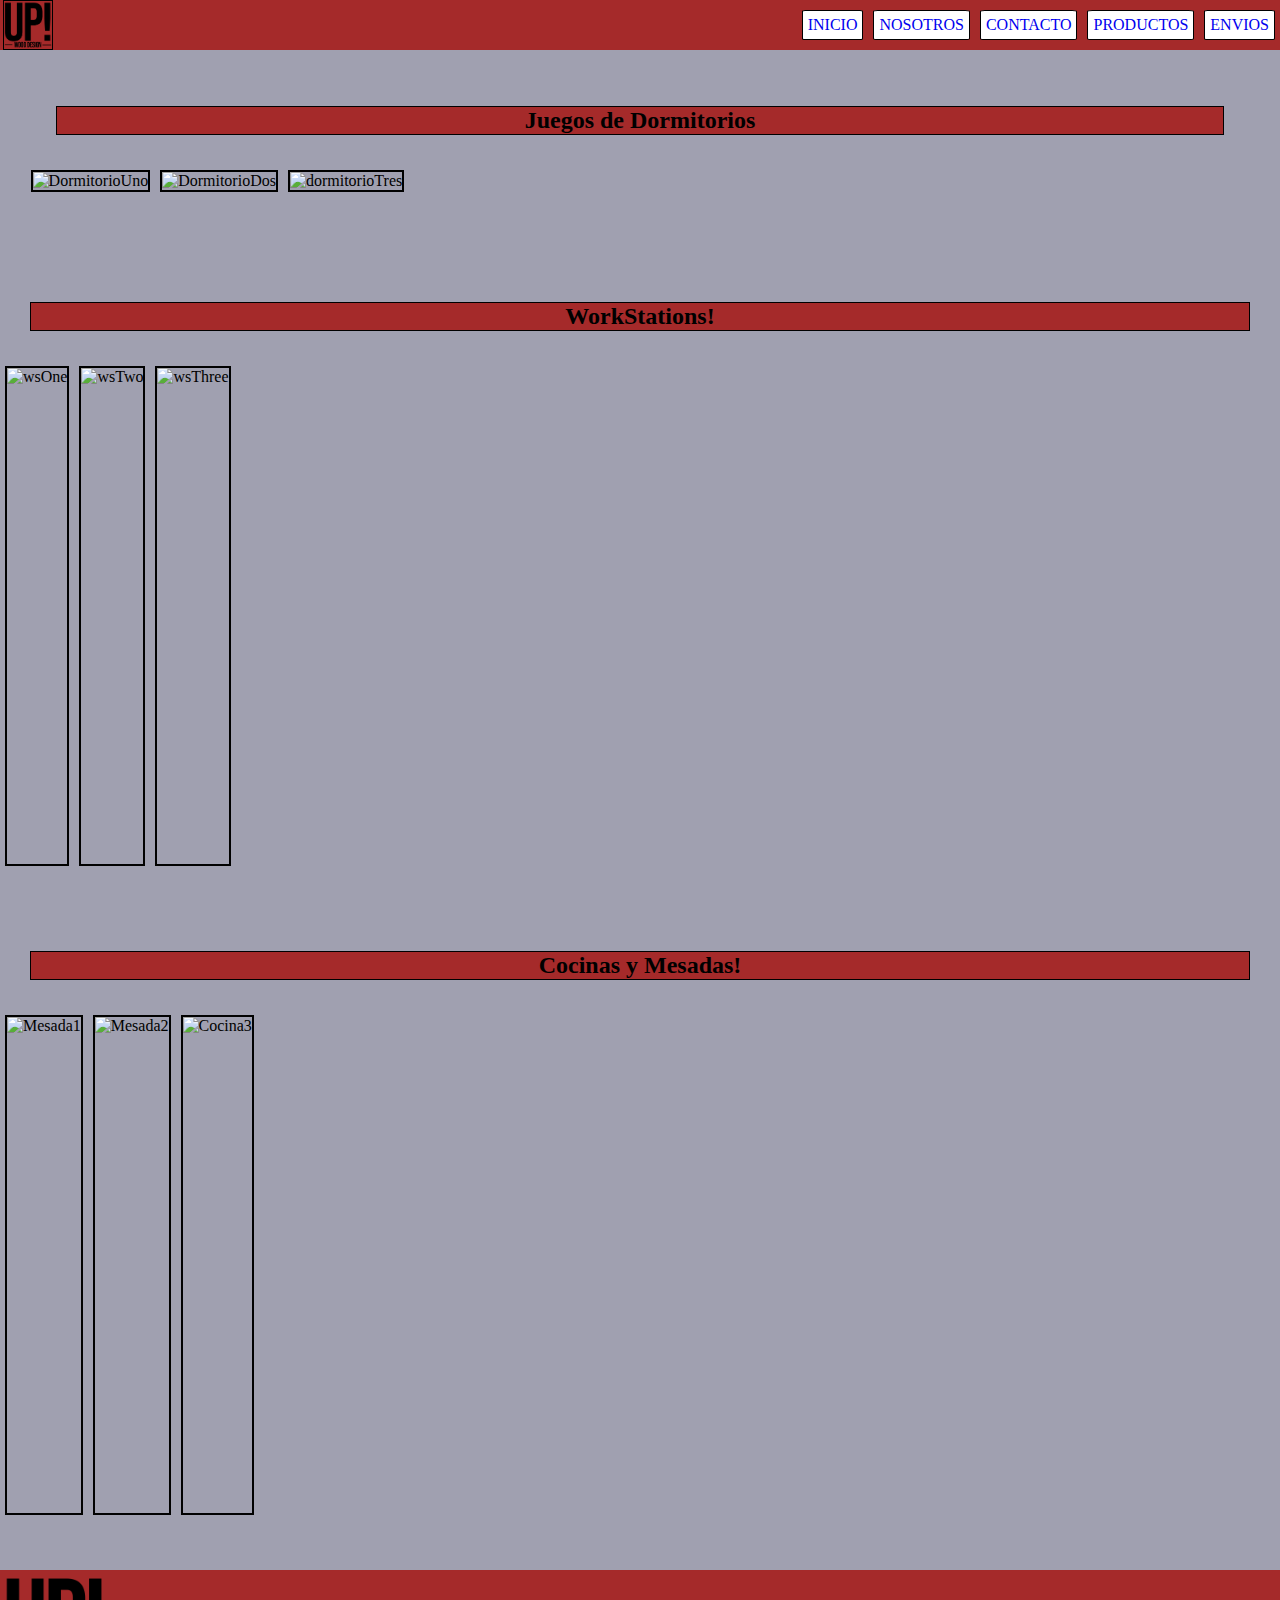
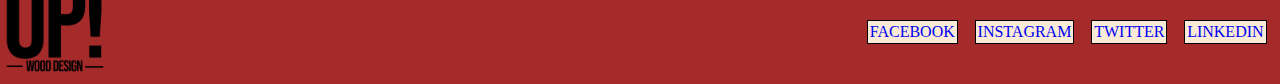
==== index.html @ 793c9211 "first commit" ====
<!DOCTYPE html>
<html lang="en">

<head>
    <meta charset="UTF-8">
    <meta http-equiv="X-UA-Compatible" content="IE=edge">
    <meta name="viewport" content="width=device-width, initial-scale=1.0">
    <link rel="shortcut icon" href="./Images/Up!.png">
    <link rel="stylesheet" href="./Css/Style.css">
    <title>Up! Wood Design</title>
</head>

<body>

    <div class="backgroundColor">
        <div class="grid_container">
            <header class="header">
                <div class="logo">
                    <img src="./Images/Up!.png" alt="Logo">
                </div>
                <div class="navBar">
                    <ul>
                        <li><a href="./index.html">INICIO</a></li>
                        <li> <a href="./Pages/Nosotros.html">NOSOTROS</a></li>
                        <li><a href="./Pages/Contacto.html">CONTACTO</a></li>
                        <li><a href="./Pages/Productos.html">PRODUCTOS</a></li>
                        <li><a href="./Pages/Envios.html">ENVIOS</a></li>
                    </ul>
                </div>
            </header>

            <section class="sectionOne">
                <div class="titleOne">
                    <h2>Juegos de Dormitorios</h2>
                </div>
                <div class="imgOne">
                    <img src="https://decoraideas.com/wp-content/uploads/2018/12/01_guetzli-1-768x512.jpg"
                        alt="DormitorioUno">
                    <img src="https://i.pinimg.com/736x/73/65/9f/73659f2c8ac018264d1e82e0c2308ac7--paint-colors-for-bedrooms-bedroom-color-schemes.jpg"
                        alt="DormitorioDos">
                    <img src="https://i.ytimg.com/vi/Ae-bWqIwoYo/sddefault.jpg" alt="dormitorioTres">
                </div>

        </div>
        </section>
        <section class="SectionTwo">
            <div class="titleTwo">
                <h2> WorkStations! </h2>
            </div>
            <div class="imgFour">
                <img src="https://akra-interiores.com.ar/tpl/gallery/imagenes/escritorios-juveniles/800/escritorio-juvenil-12.jpg"
                    alt="wsOne">
                <img src="https://akra-interiores.com.ar/tpl/gallery/imagenes/escritorios-juveniles/800/Chris-2-2.jpg"
                    alt="wsTwo">
                <img src="https://akra-interiores.com.ar/tpl/gallery/imagenes/escritorios-juveniles/800/2.jpg"
                    alt="wsThree">
            </div>
        </section>
        <section class="SectionThree">
            <div class="titleThree">
                <h2>Cocinas y Mesadas!</h2>
            </div>
            <div class="imgSeven">
                <img src="https://madeinnova.com/wp-content/uploads/2020/01/made_innova_muebles_cocina1_perfil_j.jpg"
                    alt="Mesada1">
                <img src="https://i.blogs.es/1c5aea/planificacion-diseno-y-supervision-del-proyecto-eitan-cohen-studio-etn-creditos-de-imagenes-de-shay-epstein/1366_2000.jpeg"
                    alt="Mesada2">
                <img src="https://ovacen.com/wp-content/uploads/2019/09/cocinas-modernas-diseno.jpg" alt="Cocina3">
            </div>
        </section>
        <footer class="footer">
            <div class="footerLogo">
                <img src="./Images/Up!.png" alt="Logo">
            </div>
            <div class="social">
                <a href="https://www.facebook.com/" target="_blank" class="socialMedia">FACEBOOK</a>
                <a href="https://www.instagram.com/" target="_blank" class="socialMedia">INSTAGRAM</a>
                <a href="https://twitter.com/" target="_blank" class="socialMedia">TWITTER</a>
                <a href="https://www.linkedin.com/">LINKEDIN</a>
            </div>
        </footer>
    </div>
    </div>
</body>

</html>
---- Css/Style.css ----
* {
    padding: 0%;
    margin: 0%;
    box-sizing: border-box;
}

a:link,
a:visited,
a:active {
    text-decoration: none;
}

/* ESTILO PAGINA INICIAL */
.grid_container {
    display: grid;
    grid-template-columns: 1fr 1fr 1fr 1fr;
    grid-auto-flow: row;
    grid-template-areas:
        "header header header header"
        "sectionOne sectionOne sectionOne sectionOne"
        "sectionOne sectionOne sectionOne sectionOne"
        "SectionTwo SectionTwo SectionTwo SectionTwo"
        "SectionTwo SectionTwo SectionTwo SectionTwo"
        "SectionThree SectionThree SectionThree SectionThree"
        "SectionThree SectionThree SectionThree SectionThree"
        "footer footer footer footer";
}

/* Inicio de edicion del Header */

.header {
    display: grid;
    grid-template-columns: 1fr 1fr 1fr 1fr;
    grid-template-rows: 1fr;
    grid-auto-flow: row;
    grid-template-areas:
        "logo navBar navBar";
    grid-area: header;
    height: 50px;
    background-color: brown;
}

.header {
    display: flex;
    justify-content: space-between;
    flex-direction: row;
    align-items: center;
}

.logo {
    grid-area: logo;
}

.logo img {
    border: 1px solid black;
    margin-left: 3px;
    margin-top: 3px;
    height: 50px
}

.navBar {
    grid-area: navBar;
}

.navBar li {
    list-style: none;
    margin: 5px;
    padding: 5px;
    border: 1px black solid;
    border-radius: 5%;
    background-color: rgb(255, 255, 255);
}

.navBar ul {
    display: flex;
}

/* FIN DE EDICION DEL HEADER */

/* INICIO DE EDICION DE SECCION UNO */
.sectionOne {
    display: grid;
    grid-template-columns: 1fr 1fr 1fr;

    grid-template-areas:
        "titleOne titleOne titleOne"
        "imgOne imgOne imgOne"
        "imgOne imgOne imgOne"
        "imgOne imgOne imgOne";
    grid-area: sectionOne;

    background-color: rgb(160, 160, 176);
    padding: 2%;
    padding-bottom: 50px
}

.titleOne {
    grid-area: titleOne;
    margin: 30px;
    text-align: center;
    border: 1px solid black;
    background-color: brown;
}

.imgOne {
    grid-area: imgOne;
    display: flex;
    overflow: auto;
}

.imgOne img {
    border: 2px solid black;
    margin: 5px;
}

/* FIN EDICION SECCION UNO */

/* COMIENZO DE EDICION SECCION DOS */

.SectionTwo {
    display: grid;
    grid-template-columns: 1fr 1fr 1fr;
    grid-auto-flow: row;
    grid-template-areas:
        "titleTwo titleTwo titleTwo"
        "imgFour imgFour imgFour"
        "imgFour imgFour imgFour"
        "imgFour imgFour imgFour";
    grid-area: SectionTwo;
    background-color: rgb(160, 160, 176);
    padding-top: 25px;
    padding-bottom: 50px
}

.titleTwo {
    grid-area: titleTwo;
    margin: 30px;
    text-align: center;
    border: 1px solid black;
    background-color: brown;
}

.imgFour {
    grid-area: imgFour;
    display: flex;
    overflow: auto;
}

.imgFour img {
    height: 500px;
    border: 2px solid black;
    margin: 5px;
}

/* FIN EDICION SEGUNDA SECCION */


/* COMIENZO EDICION TERCERA SECCION */
.SectionThree {
    display: grid;
    grid-template-columns: 1fr 1fr 1fr;
    gap: 0px 0px;
    grid-auto-flow: row;
    grid-template-areas:
        "titleThree titleThree titleThree"
        "imgSeven imgSeven imgSeven"
        "imgSeven imgSeven imgSeven"
        "imgSeven imgSeven imgSeven";
    grid-area: SectionThree;
    background-color: rgb(160, 160, 176);
    padding-bottom: 50px;
}

.titleThree {
    grid-area: titleThree;
    margin: 30px;
    text-align: center;
    border: 1px solid black;
    background-color: brown;
}

.imgSeven {
    grid-area: imgSeven;
    display: flex;
    overflow: auto;
}

.imgSeven img {
    height: 500px;
    border: 2px solid black;
    margin: 5px;
}

/* FIN EDICION TERCERA SECCION */

/* COMIENZO EDICION FOOTER */

.footer {
    display: grid;
    grid-template-columns: 1fr 1fr 1fr;
    grid-template-rows: 1fr 1fr 1fr;
    grid-auto-flow: row;
    grid-template-areas:
        "footerLogo . social"
        "footerLogo . social"
        "footerLogo . social";
    grid-area: footer;
    background-color: brown;
}

.footerLogo {
    grid-area: footerLogo;
}

.footerLogo img {
    height: 100px;
    margin: 5px;
}

.social {
    grid-area: social;
    display: flex;
    align-content: center;
    flex-direction: row;
    flex-wrap: wrap;
    justify-content: space-around;
    margin: 5px;
    margin-top: 15px;
}

.social a {
    background-color: antiquewhite;
    border: 1px solid black;
    padding: 2px;
}

/* FIN EDICIOIN FOOTER */
/* FIN EDICION ESTILO PAGINA INICIAL */
/* COMIENZO EDICION "CONTACTO" */
.gridConteiner {
    display: grid;
    grid-template-columns: 1fr 1.1fr 0.9fr 1fr;
    grid-auto-flow: row;
    grid-template-areas:
        "header header header header"
        "principal principal principal principal"
        "articleOne articleOne imgFive imgFive"
        "articleOne articleOne imgFive imgFive"
        "articleOne articleOne imgFive imgFive"
        "contact contact contact contact"
        "contact contact contact contact"
        "footer footer footer footer";
    background-color: gray;
}

.header {
    grid-area: header;
}

.footer {
    grid-area: footer;
}

.principal {
    grid-area: principal;
    display: grid;
    align-items: center;
    justify-content: center;
    margin: 40px;
    padding: 15px;
    border: 2px solid black;
}

.articleOne {
    grid-area: articleOne;
    background-color: brown;
    display: flex;
    border: 5px solid black;
    align-items: center;
    justify-content: center;
}

.articleOne form {
    border: 2px solid black;
}

.contact {
    grid-area: contact;
    display: grid;
    padding: 25px;
    margin: 15px;
    align-items: center;
    justify-content: center;
}

.contact h3 {
    display: grid;
    align-items: center;
    justify-content: center;
}

.imgFive {
    grid-area: imgFive;
}

.imgFive img {
    width: 630px;
}

/* FIN DE EDICION DE PAGINA CONTACTOS */
/* COMIENZO DE EDICION EN PAGINA DE NOSOTROS */

.gridNosotros {
    display: grid;
    grid-template-columns: 1fr 1.1fr 0.9fr 1fr;
    grid-auto-flow: row;
    grid-template-areas:
        "header header header header"
        "principal principal principal principal"
        "imgNosotros imgNosotros imgNosotros imgNosotros"
        "imgNosotros imgNosotros imgNosotros imgNosotros"
        "imgNosotros imgNosotros imgNosotros imgNosotros"
        "imgNosotros imgNosotros imgNosotros imgNosotros"
        "text text text text"
        "footer footer footer footer";
}

.header {
    grid-area: header;
}

.footer {
    grid-area: footer;
}

.principal {
    grid-area: principal;
    background-color: brown;
}

.text {
    grid-area: text;
    background-color: gray;
    padding: 15px;
    border: 1px solid black;
    margin-bottom: 4px;
}

.imgNosotros {
    grid-area: imgNosotros;
}

.imgNosotros img {
    height: 700px;
    width: 99%;
}

/* FIN DE EDICION DE PAGINA DE NOSOTROS */

/* COMIENZO DE EDICION DE PAGINA PRODUCTOS */
.gridProductos {
    display: grid;
    grid-template-columns: 1fr 1.1fr 0.9fr 1fr;
    grid-auto-flow: row;
    grid-template-areas:
        "header header header header"
        "principal principal principal principal"
        "galleryOne galleryOne galleryOne galleryOne"
        "galleryOne galleryOne galleryOne galleryOne"
        "secundario secundario secundario secundario"
        "galleryTwo galleryTwo galleryTwo galleryTwo"
        "galleryTwo galleryTwo galleryTwo galleryTwo"
        "footer footer footer footer";
}

.header {
    grid-area: header;
}

.footer {
    grid-area: footer;
}

.principal {
    grid-area: principal;
}

.galleryOne {
    grid-area: galleryOne;
    display: flex;
    overflow: auto;
}

.galleryOne img {
    height: 400px;
    width: 700px;
    border: 2px solid black;
    padding: 5px;
    margin: 3px;
}


.secundario {
    grid-area: secundario;
    display: grid;
    justify-content: center;
    margin: 15px 0px 15px 0px;
}

.secundario h2 {
    border: 3px solid black;
    padding: 5px 40px;
    background-color: brown;
}

.galleryTwo {
    grid-area: galleryTwo;
    display: flex;
    overflow: auto;
    margin-bottom: 50px;
}

.galleryTwo img {
    height: 400px;
    width: 700px;
    border: 2px solid black;
    padding: 5px;
    margin: 3px;
}

/* FIN EDICION "PRODUCTOS" */

/* COMIENZO EDICION "ENVIOS" */

.gridEnvios {
    display: grid;
    grid-template-columns: 1fr 1.1fr 0.9fr 1fr;
    grid-auto-flow: row;
    grid-template-areas:
        "header header header header"
        "principal principal principal principal"
        "secundario secundario secundario secundario"
        "galleryThree galleryThree galleryThree galleryThree"
        "galleryThree galleryThree galleryThree galleryThree"
        "galleryThree galleryThree galleryThree galleryThree"
        "galleryThree galleryThree galleryThree galleryThree"
        "footer footer footer footer";
}

.header {
    grid-area: header;
}

.footer {
    grid-area: footer;
}

.principal {
    grid-area: principal;
}

.secundario {
    grid-area: secundario;
}

.galleryThree {
    grid-area: galleryThree;
    display: flex;
    margin-bottom: 50px;
    margin-top: 20px;
}

.galleryThree img {
    height: 400px;
    width: 700px;
    border: 2px solid black;
    padding: 5px;
    margin: 3px;
}

/* FIN EDICION "ENVIOS" */

/* Medias Query = Mobile Last */
/* Dispositivo Mediano */
@media (max-width :768px) {
    .header {
        width: 100vw;
    }

    .footer ul {
        display: flex;
        justify-content: space-around;
    }

    .imgNosotros {
        overflow: hidden;
    }

    .imgNosotros img {
        height: 90%;
    }

    .imgFive {
        overflow: hidden;
    }

    .imgFive img {}

    .galleryThree {
        display: flex;
        flex-direction: column;
        align-items: center;
    }
}

/* Dispositivo Chico */
@media (max-width :425px) {
    .header {
        width: 100vw;
        display: flex;
        flex-direction: column;
        height: max-content;
    }

    .header img {
        margin: 5px;
    }

    .navBar li {

        list-style: none;
        margin: 1px;
        padding: 1px;
        border: 1px black solid;
        border-radius: 5%;
        background-color: rgb(255, 255, 255);
    }

    .navBar ul {
        display: flex;
        width: 10px;
        justify-content: space-around;

    }

    .galleryThree img {
        width: 100vw;
        overflow: hidden;
    }

}
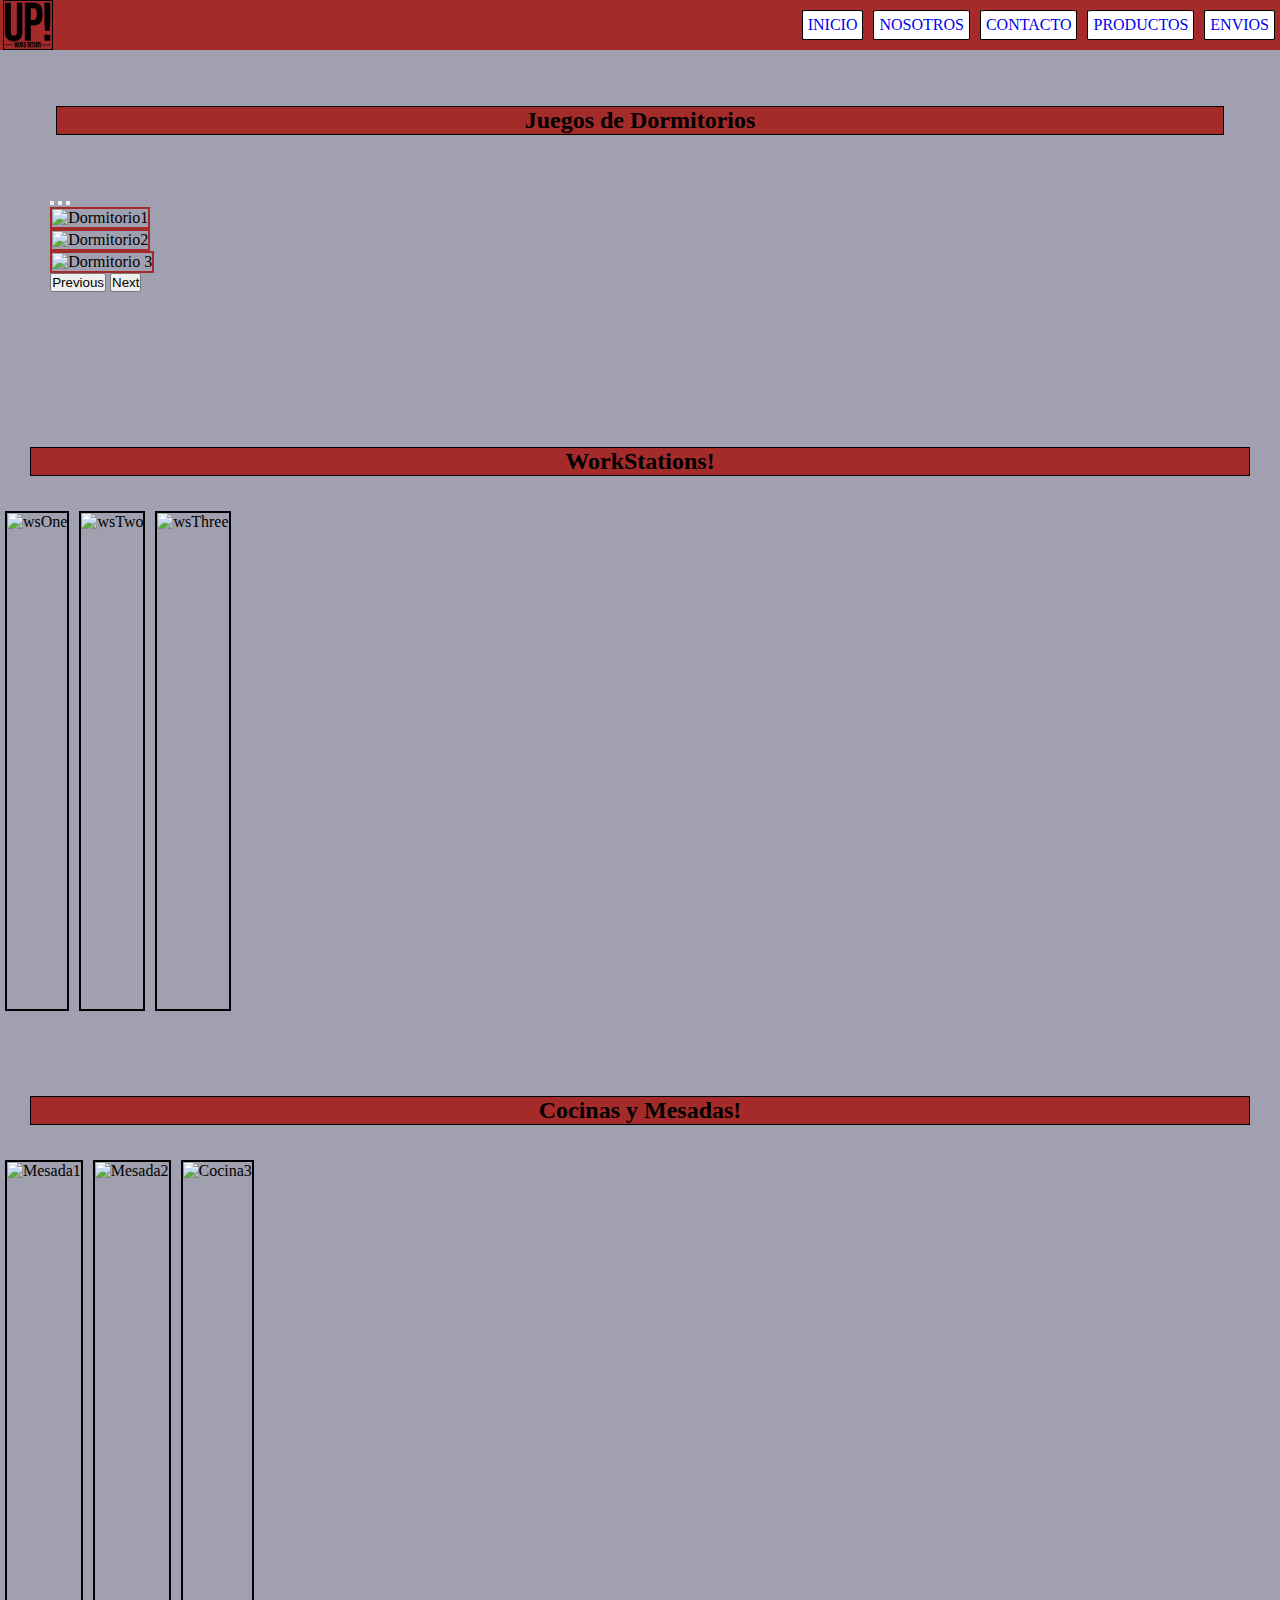
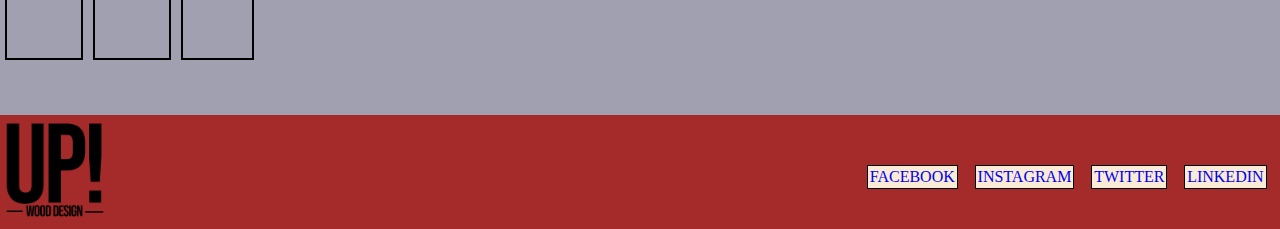
==== commit cf52f6e1: "PreEntrega" ====
--- a/index.html
+++ b/index.html
@@ -7,6 +7,7 @@
     <meta name="viewport" content="width=device-width, initial-scale=1.0">
     <link rel="shortcut icon" href="./Images/Up!.png">
     <link rel="stylesheet" href="./Css/Style.css">
+    <link href="https://cdn.jsdelivr.net/npm/bootstrap@5.2.0/dist/css/bootstrap.min.css" rel="stylesheet" integrity="sha384-gH2yIJqKdNHPEq0n4Mqa/HGKIhSkIHeL5AyhkYV8i59U5AR6csBvApHHNl/vI1Bx" crossorigin="anonymous">
     <title>Up! Wood Design</title>
 </head>
 
@@ -33,12 +34,33 @@
                 <div class="titleOne">
                     <h2>Juegos de Dormitorios</h2>
                 </div>
-                <div class="imgOne">
-                    <img src="https://decoraideas.com/wp-content/uploads/2018/12/01_guetzli-1-768x512.jpg"
-                        alt="DormitorioUno">
-                    <img src="https://i.pinimg.com/736x/73/65/9f/73659f2c8ac018264d1e82e0c2308ac7--paint-colors-for-bedrooms-bedroom-color-schemes.jpg"
-                        alt="DormitorioDos">
-                    <img src="https://i.ytimg.com/vi/Ae-bWqIwoYo/sddefault.jpg" alt="dormitorioTres">
+                <div class="sectionOne">
+                    <div id="carouselExampleIndicators" class="carousel slide" data-bs-ride="true">
+                        <div class="carousel-indicators">
+                          <button type="button" data-bs-target="#carouselExampleIndicators" data-bs-slide-to="0" class="active" aria-current="true" aria-label="Slide 1"></button>
+                          <button type="button" data-bs-target="#carouselExampleIndicators" data-bs-slide-to="1" aria-label="Slide 2"></button>
+                          <button type="button" data-bs-target="#carouselExampleIndicators" data-bs-slide-to="2" aria-label="Slide 3"></button>
+                        </div>
+                        <div class="carousel-inner">
+                          <div class="carousel-item active">
+                            <img src="https://www.arquitecturaydiseno.es/medio/2021/02/15/dormitorio-con-balcon-de-madera_2e64bcb7_2000x1568.jpg" class="d-block w-100" alt="Dormitorio1">
+                          </div>
+                          <div class="carousel-item">
+                            <img src="https://treehouse.co/uploads/mala-sypialnia-w-bloku.jpg" class="d-block w-100" alt="Dormitorio2">
+                          </div>
+                          <div class="carousel-item">
+                            <img src="https://i.blogs.es/4c7b35/interior-design-4467768_1920/1366_2000.jpg" class="d-block w-100" alt="Dormitorio 3">
+                          </div>
+                        </div>    
+                        <button class="carousel-control-prev" type="button" data-bs-target="#carouselExampleIndicators" data-bs-slide="prev">
+                          <span class="carousel-control-prev-icon" aria-hidden="true"></span>
+                          <span class="visually-hidden">Previous</span>
+                        </button>
+                        <button class="carousel-control-next" type="button" data-bs-target="#carouselExampleIndicators" data-bs-slide="next">
+                          <span class="carousel-control-next-icon" aria-hidden="true"></span>
+                          <span class="visually-hidden">Next</span>
+                        </button>
+                      </div>
                 </div>
 
         </div>
@@ -81,6 +103,7 @@
         </footer>
     </div>
     </div>
+    <script src="https://cdn.jsdelivr.net/npm/bootstrap@5.2.0/dist/js/bootstrap.bundle.min.js" integrity="sha384-A3rJD856KowSb7dwlZdYEkO39Gagi7vIsF0jrRAoQmDKKtQBHUuLZ9AsSv4jD4Xa" crossorigin="anonymous"></script>
 </body>
 
 </html>--- a/Css/Style.css
+++ b/Css/Style.css
@@ -3,7 +3,9 @@
     margin: 0%;
     box-sizing: border-box;
 }
-
+a:hover {
+    color: orange;
+  }
 a:link,
 a:visited,
 a:active {
@@ -79,10 +81,7 @@
 
 /* INICIO DE EDICION DE SECCION UNO */
 .sectionOne {
-    display: grid;
-    grid-template-columns: 1fr 1fr 1fr;
-
-    grid-template-areas:
+       grid-template-areas:
         "titleOne titleOne titleOne"
         "imgOne imgOne imgOne"
         "imgOne imgOne imgOne"
@@ -94,6 +93,10 @@
     padding-bottom: 50px
 }
 
+.sectionOne img {
+        border: 2px solid brown;
+
+}
 .titleOne {
     grid-area: titleOne;
     margin: 30px;
@@ -108,17 +111,12 @@
     overflow: auto;
 }
 
-.imgOne img {
-    border: 2px solid black;
-    margin: 5px;
-}
-
 /* FIN EDICION SECCION UNO */
 
 /* COMIENZO DE EDICION SECCION DOS */
 
 .SectionTwo {
-    display: grid;
+    
     grid-template-columns: 1fr 1fr 1fr;
     grid-auto-flow: row;
     grid-template-areas:
@@ -358,15 +356,14 @@
 /* FIN DE EDICION DE PAGINA DE NOSOTROS */
 
 /* COMIENZO DE EDICION DE PAGINA PRODUCTOS */
+
 .gridProductos {
-    display: grid;
+    /* display: grid; */
     grid-template-columns: 1fr 1.1fr 0.9fr 1fr;
     grid-auto-flow: row;
     grid-template-areas:
         "header header header header"
         "principal principal principal principal"
-        "galleryOne galleryOne galleryOne galleryOne"
-        "galleryOne galleryOne galleryOne galleryOne"
         "secundario secundario secundario secundario"
         "galleryTwo galleryTwo galleryTwo galleryTwo"
         "galleryTwo galleryTwo galleryTwo galleryTwo"
@@ -385,18 +382,8 @@
     grid-area: principal;
 }
 
-.galleryOne {
-    grid-area: galleryOne;
-    display: flex;
-    overflow: auto;
-}
-
-.galleryOne img {
-    height: 400px;
-    width: 700px;
-    border: 2px solid black;
-    padding: 5px;
-    margin: 3px;
+.carousel-item img {
+    height: 900px;
 }
 
 
@@ -478,6 +465,23 @@
     margin: 3px;
 }
 
+a {
+
+    transition: background-color .3s;
+  }
+  
+  a:hover {
+    background-color: rgb(60, 59, 54);
+  }
+
+  img {
+    transition: background-color .5s;
+  }
+  
+  img:hover {
+    background-color: #d7c45a;
+  }
+
 /* FIN EDICION "ENVIOS" */
 
 /* Medias Query = Mobile Last */
